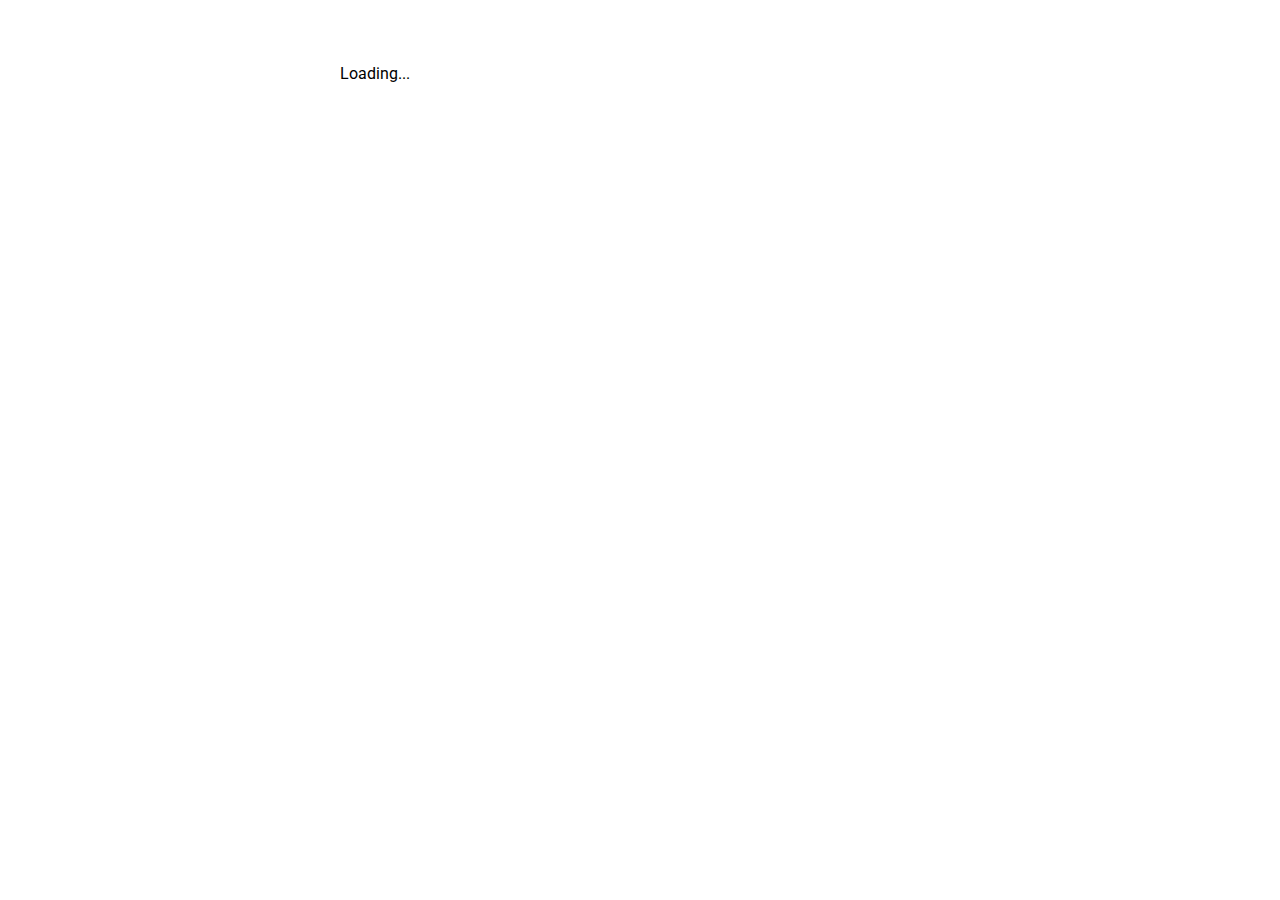
==== web/index.html @ fbd3cfbb "-init" ====
<!DOCTYPE html>
<html>
  <head>
    <title>wishweb</title>
    <meta charset="utf-8">
    <meta name="viewport" content="width=device-width, initial-scale=1">
    <link rel="stylesheet" href="styles.css">
    <link rel="icon" type="image/png" href="favicon.png">
    <script defer src="main.dart.js"></script>
  </head>
  <body>
    <my-app>Loading...</my-app>
  </body>
</html>
---- web/styles.css ----
@import url(https://fonts.googleapis.com/css?family=Roboto);
@import url(https://fonts.googleapis.com/css?family=Material+Icons);

body {
  max-width: 600px;
  margin: 0 auto;
  padding: 5vw;
}

* {
  font-family: Roboto, Helvetica, Arial, sans-serif;
}
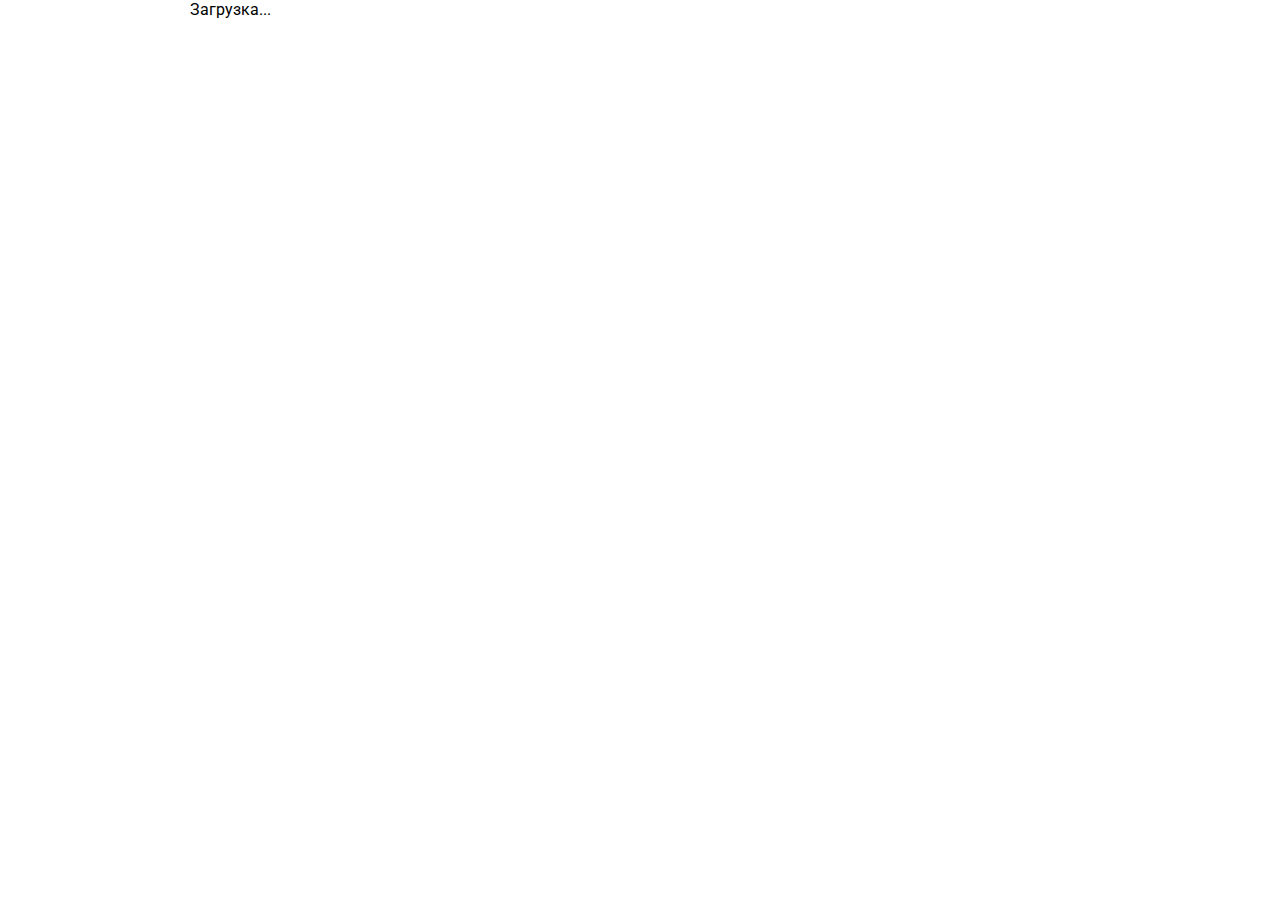
==== commit 6d37be63: "- готовое приложение" ====
--- a/web/index.html
+++ b/web/index.html
@@ -1,7 +1,7 @@
 <!DOCTYPE html>
 <html>
   <head>
-    <title>wishweb</title>
+    <title>Доска голосов</title>
     <meta charset="utf-8">
     <meta name="viewport" content="width=device-width, initial-scale=1">
     <link rel="stylesheet" href="styles.css">
@@ -9,6 +9,6 @@
     <script defer src="main.dart.js"></script>
   </head>
   <body>
-    <my-app>Loading...</my-app>
+    <my-app>Загрузка...</my-app>
   </body>
 </html>
--- a/web/styles.css
+++ b/web/styles.css
@@ -2,9 +2,8 @@
 @import url(https://fonts.googleapis.com/css?family=Material+Icons);
 
 body {
-  max-width: 600px;
+  max-width: 900px;
   margin: 0 auto;
-  padding: 5vw;
 }
 
 * {
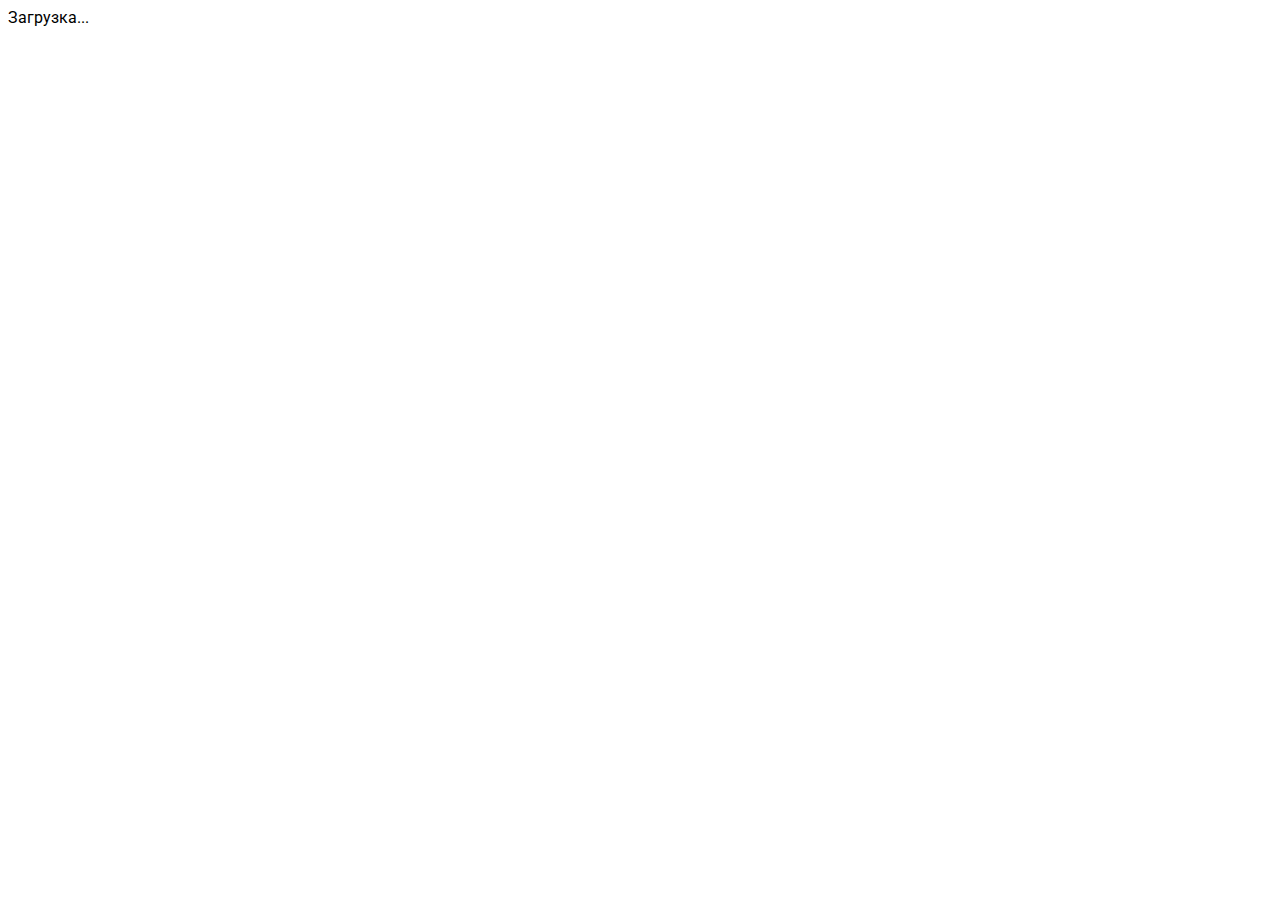
==== commit 826a1ca3: "-init" ====
--- a/web/index.html
+++ b/web/index.html
@@ -1,7 +1,7 @@
 <!DOCTYPE html>
 <html>
   <head>
-    <title>Доска голосов</title>
+    <title>OTBoxOnetrak</title>
     <meta charset="utf-8">
     <meta name="viewport" content="width=device-width, initial-scale=1">
     <link rel="stylesheet" href="styles.css">
--- a/web/styles.css
+++ b/web/styles.css
@@ -1,10 +1,7 @@
 @import url(https://fonts.googleapis.com/css?family=Roboto);
 @import url(https://fonts.googleapis.com/css?family=Material+Icons);
 
-body {
-  max-width: 900px;
-  margin: 0 auto;
-}
+
 
 * {
   font-family: Roboto, Helvetica, Arial, sans-serif;
